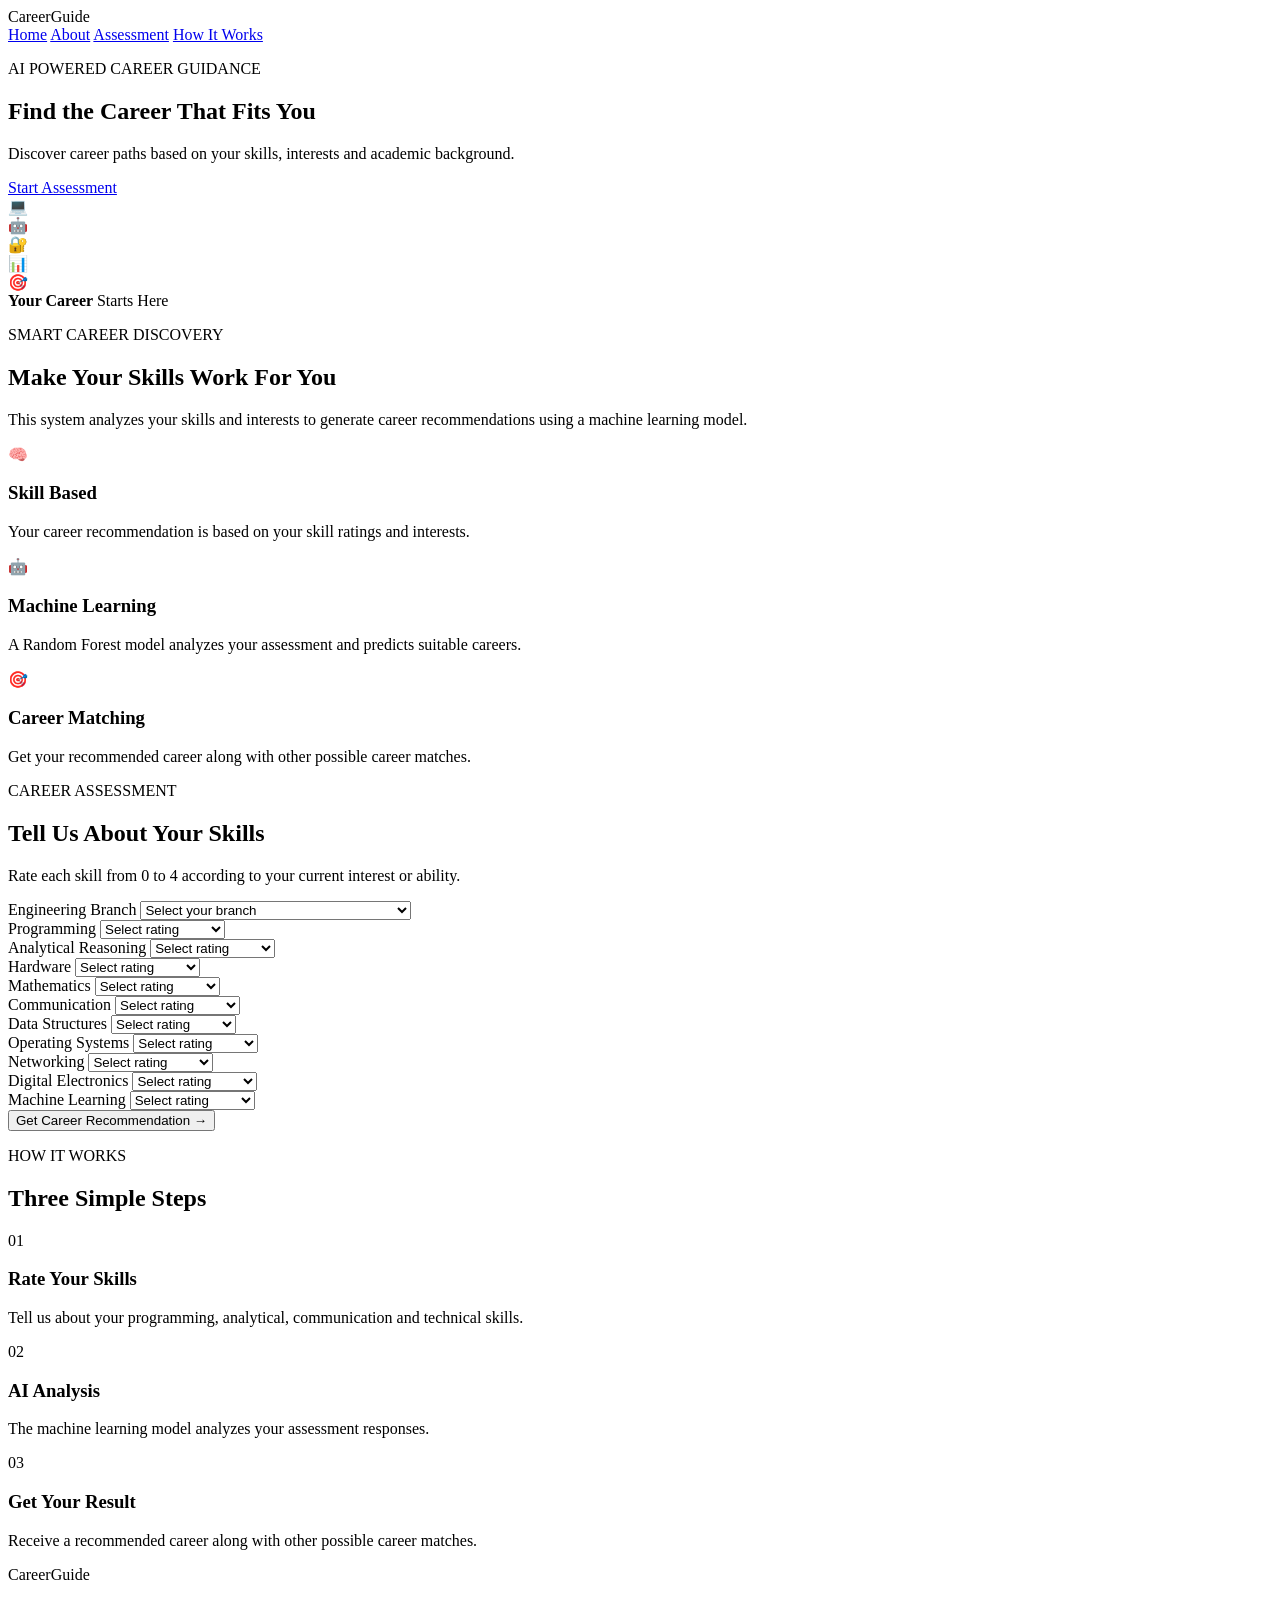
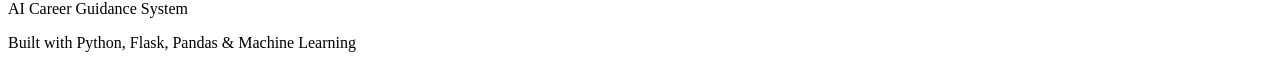
==== templates/index.html @ e7d8967f "Add AI career guidance system" ====
<!DOCTYPE html>
<html lang="en">

<head>
    <meta charset="UTF-8">
    <meta name="viewport" content="width=device-width, initial-scale=1.0">

    <title>AI Career Guidance System</title>

    <link rel="stylesheet"
          href="{{ url_for('static', filename='css/style.css') }}">
</head>

<body>

<!-- ================= NAVBAR ================= -->

<nav class="navbar">

    <div class="logo">
        Career<span>Guide</span>
    </div>

    <div class="nav-links">
        <a href="#home">Home</a>
        <a href="#about">About</a>
        <a href="#assessment">Assessment</a>
        <a href="#how-it-works">How It Works</a>
    </div>

</nav>


<!-- ================= HERO SECTION ================= -->

<section class="hero" id="home">

    <div class="hero-content">

        <p class="hero-small">
            AI POWERED CAREER GUIDANCE
        </p>

        <h1>
            Find the Career
            <span>That Fits You</span>
        </h1>

        <p class="hero-description">
            Discover career paths based on your skills,
            interests and academic background.
        </p>

        <a href="#assessment" class="hero-button">
            Start Assessment
        </a>

    </div>


    <div class="hero-visual">

        <div class="career-circle">

            <div class="career-icon icon-1">
                💻
            </div>

            <div class="career-icon icon-2">
                🤖
            </div>

            <div class="career-icon icon-3">
                🔐
            </div>

            <div class="career-icon icon-4">
                📊
            </div>

            <div class="career-center">
                <div class="center-icon">
                    🎯
                </div>

                <strong>
                    Your Career
                </strong>

                <span>
                    Starts Here
                </span>
            </div>

        </div>

    </div>

</section>


<!-- ================= ABOUT SECTION ================= -->

<section class="about-section" id="about">

    <div class="section-heading">

        <p class="section-small">
            SMART CAREER DISCOVERY
        </p>

        <h2>
            Make Your Skills
            <span>Work For You</span>
        </h2>

        <p>
            This system analyzes your skills and interests
            to generate career recommendations using a
            machine learning model.
        </p>

    </div>


    <div class="feature-grid">

        <div class="feature-card">

            <div class="feature-icon">
                🧠
            </div>

            <h3>
                Skill Based
            </h3>

            <p>
                Your career recommendation is based on
                your skill ratings and interests.
            </p>

        </div>


        <div class="feature-card">

            <div class="feature-icon">
                🤖
            </div>

            <h3>
                Machine Learning
            </h3>

            <p>
                A Random Forest model analyzes your
                assessment and predicts suitable careers.
            </p>

        </div>


        <div class="feature-card">

            <div class="feature-icon">
                🎯
            </div>

            <h3>
                Career Matching
            </h3>

            <p>
                Get your recommended career along with
                other possible career matches.
            </p>

        </div>

    </div>

</section>


<!-- ================= ASSESSMENT SECTION ================= -->

<section class="assessment-section" id="assessment">

    <div class="section-heading">

        <p class="section-small">
            CAREER ASSESSMENT
        </p>

        <h2>
            Tell Us About
            <span>Your Skills</span>
        </h2>

        <p>
            Rate each skill from 0 to 4 according to
            your current interest or ability.
        </p>

    </div>


    <div class="assessment-card">

        <form action="/predict" method="POST">


            <!-- BRANCH -->

            <div class="form-group full-width">

                <label for="branch">
                    Engineering Branch
                </label>

                <select name="branch" id="branch" required>

                    <option value="" disabled selected>
                        Select your branch
                    </option>

                    <option value="CSE">
                        Computer Science Engineering
                    </option>

                    <option value="IT">
                        Information Technology
                    </option>

                    <option value="ECE">
                        Electronics & Communication Engineering
                    </option>

                </select>

            </div>


            <div class="skills-grid">


                <!-- PROGRAMMING -->

                <div class="form-group">

                    <label for="programming">
                        Programming
                    </label>

                    <select name="programming"
                            id="programming"
                            required>

                        <option value="" disabled selected>
                            Select rating
                        </option>

                        <option value="0">
                            0 - Not Interested
                        </option>

                        <option value="1">
                            1 - Low
                        </option>

                        <option value="2">
                            2 - Average
                        </option>

                        <option value="3">
                            3 - Good
                        </option>

                        <option value="4">
                            4 - Excellent
                        </option>

                    </select>

                </div>


                <!-- ANALYTICAL REASONING -->

                <div class="form-group">

                    <label for="analytical_reasoning">
                        Analytical Reasoning
                    </label>

                    <select name="analytical_reasoning"
                            id="analytical_reasoning"
                            required>

                        <option value="" disabled selected>
                            Select rating
                        </option>

                        <option value="0">0 - Not Interested</option>
                        <option value="1">1 - Low</option>
                        <option value="2">2 - Average</option>
                        <option value="3">3 - Good</option>
                        <option value="4">4 - Excellent</option>

                    </select>

                </div>


                <!-- HARDWARE -->

                <div class="form-group">

                    <label for="hardware">
                        Hardware
                    </label>

                    <select name="hardware"
                            id="hardware"
                            required>

                        <option value="" disabled selected>
                            Select rating
                        </option>

                        <option value="0">0 - Not Interested</option>
                        <option value="1">1 - Low</option>
                        <option value="2">2 - Average</option>
                        <option value="3">3 - Good</option>
                        <option value="4">4 - Excellent</option>

                    </select>

                </div>


                <!-- MATHEMATICS -->

                <div class="form-group">

                    <label for="mathematics">
                        Mathematics
                    </label>

                    <select name="mathematics"
                            id="mathematics"
                            required>

                        <option value="" disabled selected>
                            Select rating
                        </option>

                        <option value="0">0 - Not Interested</option>
                        <option value="1">1 - Low</option>
                        <option value="2">2 - Average</option>
                        <option value="3">3 - Good</option>
                        <option value="4">4 - Excellent</option>

                    </select>

                </div>


                <!-- COMMUNICATION -->

                <div class="form-group">

                    <label for="communication">
                        Communication
                    </label>

                    <select name="communication"
                            id="communication"
                            required>

                        <option value="" disabled selected>
                            Select rating
                        </option>

                        <option value="0">0 - Not Interested</option>
                        <option value="1">1 - Low</option>
                        <option value="2">2 - Average</option>
                        <option value="3">3 - Good</option>
                        <option value="4">4 - Excellent</option>

                    </select>

                </div>


                <!-- DATA STRUCTURES -->

                <div class="form-group">

                    <label for="data_structures">
                        Data Structures
                    </label>

                    <select name="data_structures"
                            id="data_structures"
                            required>

                        <option value="" disabled selected>
                            Select rating
                        </option>

                        <option value="0">0 - Not Interested</option>
                        <option value="1">1 - Low</option>
                        <option value="2">2 - Average</option>
                        <option value="3">3 - Good</option>
                        <option value="4">4 - Excellent</option>

                    </select>

                </div>


                <!-- OPERATING SYSTEMS -->

                <div class="form-group">

                    <label for="operating_systems">
                        Operating Systems
                    </label>

                    <select name="operating_systems"
                            id="operating_systems"
                            required>

                        <option value="" disabled selected>
                            Select rating
                        </option>

                        <option value="0">0 - Not Interested</option>
                        <option value="1">1 - Low</option>
                        <option value="2">2 - Average</option>
                        <option value="3">3 - Good</option>
                        <option value="4">4 - Excellent</option>

                    </select>

                </div>


                <!-- NETWORKING -->

                <div class="form-group">

                    <label for="networking">
                        Networking
                    </label>

                    <select name="networking"
                            id="networking"
                            required>

                        <option value="" disabled selected>
                            Select rating
                        </option>

                        <option value="0">0 - Not Interested</option>
                        <option value="1">1 - Low</option>
                        <option value="2">2 - Average</option>
                        <option value="3">3 - Good</option>
                        <option value="4">4 - Excellent</option>

                    </select>

                </div>


                <!-- DIGITAL ELECTRONICS -->

                <div class="form-group">

                    <label for="digital_electronics">
                        Digital Electronics
                    </label>

                    <select name="digital_electronics"
                            id="digital_electronics"
                            required>

                        <option value="" disabled selected>
                            Select rating
                        </option>

                        <option value="0">0 - Not Interested</option>
                        <option value="1">1 - Low</option>
                        <option value="2">2 - Average</option>
                        <option value="3">3 - Good</option>
                        <option value="4">4 - Excellent</option>

                    </select>

                </div>


                <!-- MACHINE LEARNING -->

                <div class="form-group">

                    <label for="machine_learning">
                        Machine Learning
                    </label>

                    <select name="machine_learning"
                            id="machine_learning"
                            required>

                        <option value="" disabled selected>
                            Select rating
                        </option>

                        <option value="0">0 - Not Interested</option>
                        <option value="1">1 - Low</option>
                        <option value="2">2 - Average</option>
                        <option value="3">3 - Good</option>
                        <option value="4">4 - Excellent</option>

                    </select>

                </div>

            </div>


            <!-- SUBMIT -->

            <button type="submit" class="assessment-button">
                Get Career Recommendation
                <span>→</span>
            </button>

        </form>

    </div>

</section>


<!-- ================= HOW IT WORKS ================= -->

<section class="how-section" id="how-it-works">

    <div class="section-heading">

        <p class="section-small">
            HOW IT WORKS
        </p>

        <h2>
            Three Simple
            <span>Steps</span>
        </h2>

    </div>


    <div class="steps-grid">

        <div class="step-card">

            <div class="step-number">
                01
            </div>

            <h3>
                Rate Your Skills
            </h3>

            <p>
                Tell us about your programming,
                analytical, communication and
                technical skills.
            </p>

        </div>


        <div class="step-card">

            <div class="step-number">
                02
            </div>

            <h3>
                AI Analysis
            </h3>

            <p>
                The machine learning model analyzes
                your assessment responses.
            </p>

        </div>


        <div class="step-card">

            <div class="step-number">
                03
            </div>

            <h3>
                Get Your Result
            </h3>

            <p>
                Receive a recommended career along
                with other possible career matches.
            </p>

        </div>

    </div>

</section>


<!-- ================= FOOTER ================= -->

<footer>

    <div class="footer-logo">
        Career<span>Guide</span>
    </div>

    <p>
        AI Career Guidance System
    </p>

    <p class="footer-copy">
        Built with Python, Flask, Pandas & Machine Learning
    </p>

</footer>


</body>
</html>
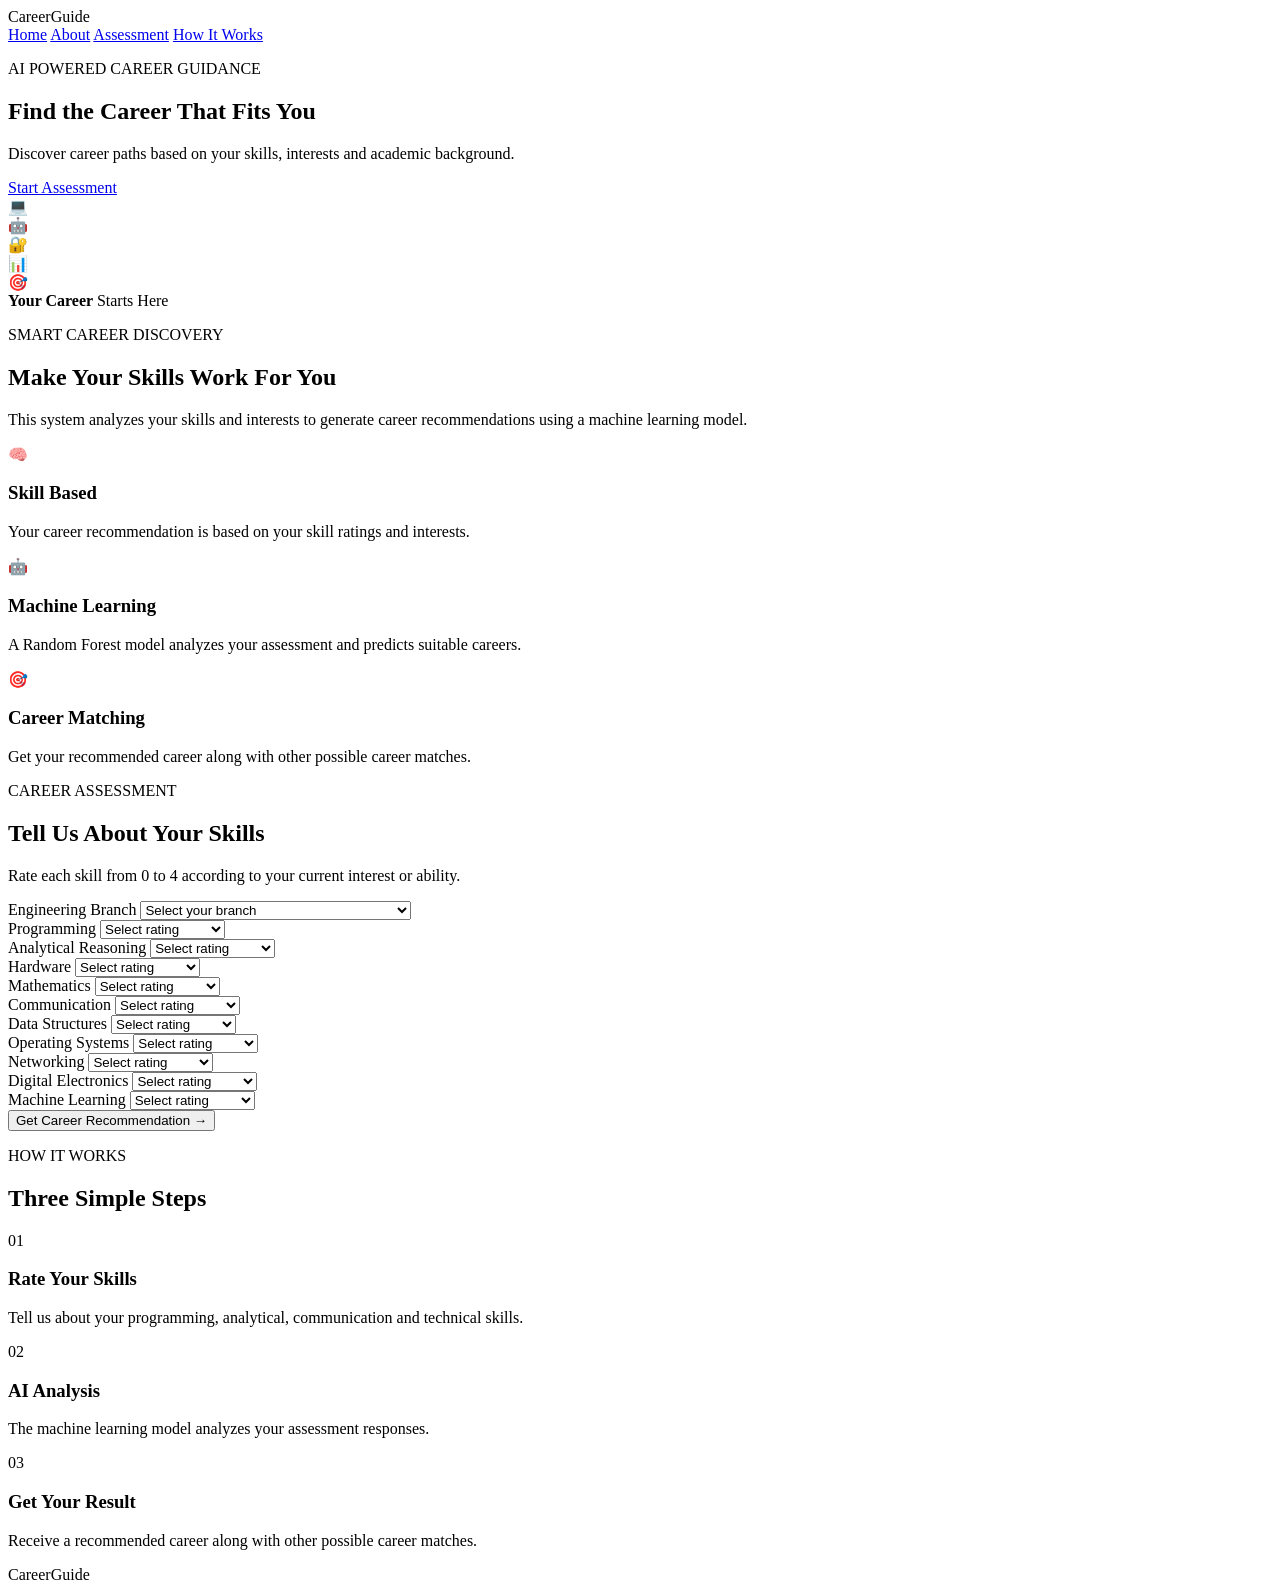
==== commit 22a4f68b: "Update footer" ====
--- a/templates/index.html
+++ b/templates/index.html
@@ -631,15 +631,7 @@
     <div class="footer-logo">
         Career<span>Guide</span>
     </div>
-
-    <p>
-        AI Career Guidance System
-    </p>
-
-    <p class="footer-copy">
-        Built with Python, Flask, Pandas & Machine Learning
-    </p>
-
+    
 </footer>
 
 
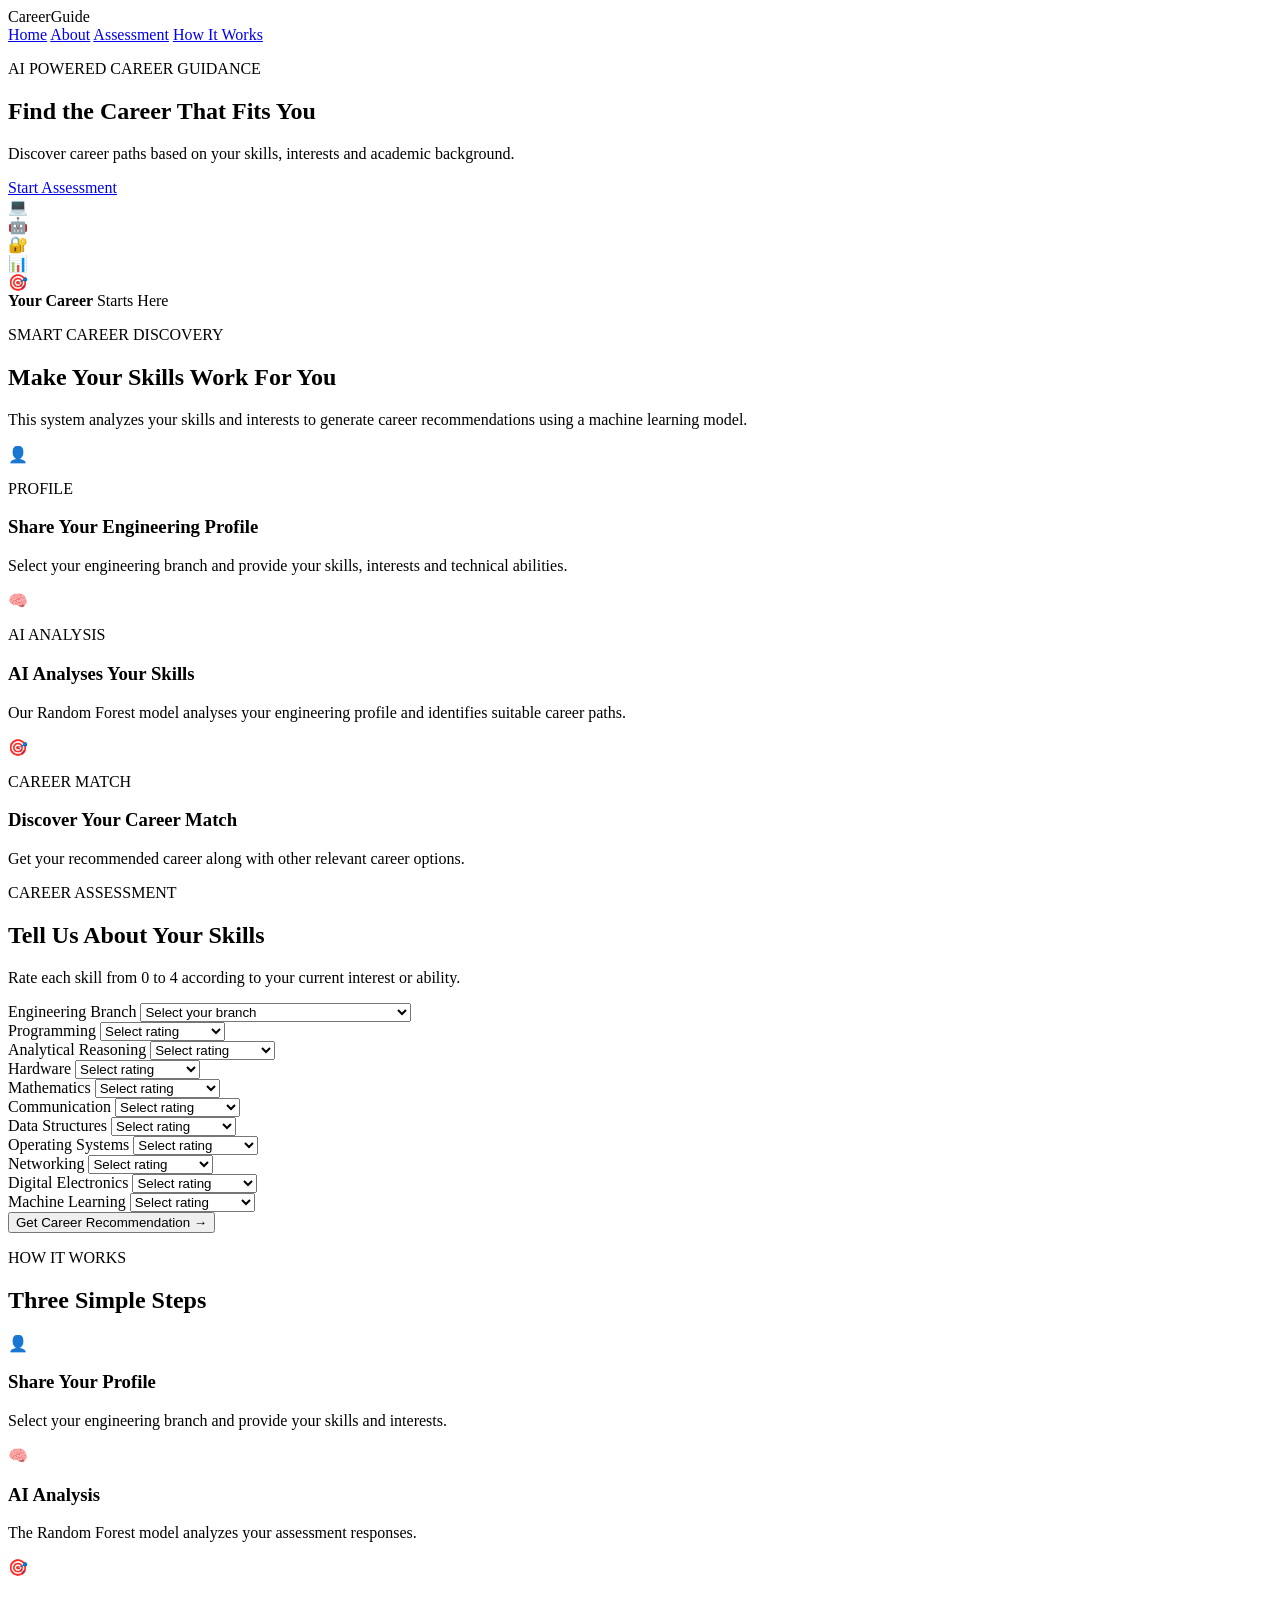
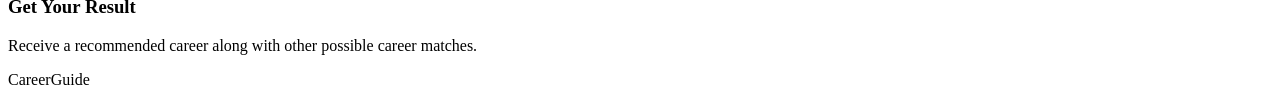
==== commit fc3887aa: "Update website design" ====
--- a/templates/index.html
+++ b/templates/index.html
@@ -79,6 +79,7 @@
             </div>
 
             <div class="career-center">
+
                 <div class="center-icon">
                     🎯
                 </div>
@@ -90,6 +91,7 @@
                 <span>
                     Starts Here
                 </span>
+
             </div>
 
         </div>
@@ -125,41 +127,57 @@
 
     <div class="feature-grid">
 
+
+        <!-- PROFILE CARD -->
+
+        <div class="feature-card">
+
+            <div class="feature-icon">
+                👤
+            </div>
+
+            <p class="feature-label">
+                PROFILE
+            </p>
+
+            <h3>
+                Share Your Engineering Profile
+            </h3>
+
+            <p>
+                Select your engineering branch and provide
+                your skills, interests and technical abilities.
+            </p>
+
+        </div>
+
+
+        <!-- AI ANALYSIS CARD -->
+
         <div class="feature-card">
 
             <div class="feature-icon">
                 🧠
             </div>
 
+            <p class="feature-label">
+                AI ANALYSIS
+            </p>
+
             <h3>
-                Skill Based
+                AI Analyses Your Skills
             </h3>
 
             <p>
-                Your career recommendation is based on
-                your skill ratings and interests.
+                Our Random Forest model analyses your
+                engineering profile and identifies suitable
+                career paths.
             </p>
 
         </div>
 
 
-        <div class="feature-card">
-
-            <div class="feature-icon">
-                🤖
-            </div>
-
-            <h3>
-                Machine Learning
-            </h3>
-
-            <p>
-                A Random Forest model analyzes your
-                assessment and predicts suitable careers.
-            </p>
-
-        </div>
-
+        <!-- CAREER MATCH CARD -->
 
         <div class="feature-card">
 
@@ -167,16 +185,21 @@
                 🎯
             </div>
 
+            <p class="feature-label">
+                CAREER MATCH
+            </p>
+
             <h3>
-                Career Matching
+                Discover Your Career Match
             </h3>
 
             <p>
                 Get your recommended career along with
-                other possible career matches.
+                other relevant career options.
             </p>
 
         </div>
+
 
     </div>
 
@@ -302,11 +325,25 @@
                             Select rating
                         </option>
 
-                        <option value="0">0 - Not Interested</option>
-                        <option value="1">1 - Low</option>
-                        <option value="2">2 - Average</option>
-                        <option value="3">3 - Good</option>
-                        <option value="4">4 - Excellent</option>
+                        <option value="0">
+                            0 - Not Interested
+                        </option>
+
+                        <option value="1">
+                            1 - Low
+                        </option>
+
+                        <option value="2">
+                            2 - Average
+                        </option>
+
+                        <option value="3">
+                            3 - Good
+                        </option>
+
+                        <option value="4">
+                            4 - Excellent
+                        </option>
 
                     </select>
 
@@ -329,11 +366,25 @@
                             Select rating
                         </option>
 
-                        <option value="0">0 - Not Interested</option>
-                        <option value="1">1 - Low</option>
-                        <option value="2">2 - Average</option>
-                        <option value="3">3 - Good</option>
-                        <option value="4">4 - Excellent</option>
+                        <option value="0">
+                            0 - Not Interested
+                        </option>
+
+                        <option value="1">
+                            1 - Low
+                        </option>
+
+                        <option value="2">
+                            2 - Average
+                        </option>
+
+                        <option value="3">
+                            3 - Good
+                        </option>
+
+                        <option value="4">
+                            4 - Excellent
+                        </option>
 
                     </select>
 
@@ -356,11 +407,25 @@
                             Select rating
                         </option>
 
-                        <option value="0">0 - Not Interested</option>
-                        <option value="1">1 - Low</option>
-                        <option value="2">2 - Average</option>
-                        <option value="3">3 - Good</option>
-                        <option value="4">4 - Excellent</option>
+                        <option value="0">
+                            0 - Not Interested
+                        </option>
+
+                        <option value="1">
+                            1 - Low
+                        </option>
+
+                        <option value="2">
+                            2 - Average
+                        </option>
+
+                        <option value="3">
+                            3 - Good
+                        </option>
+
+                        <option value="4">
+                            4 - Excellent
+                        </option>
 
                     </select>
 
@@ -383,11 +448,25 @@
                             Select rating
                         </option>
 
-                        <option value="0">0 - Not Interested</option>
-                        <option value="1">1 - Low</option>
-                        <option value="2">2 - Average</option>
-                        <option value="3">3 - Good</option>
-                        <option value="4">4 - Excellent</option>
+                        <option value="0">
+                            0 - Not Interested
+                        </option>
+
+                        <option value="1">
+                            1 - Low
+                        </option>
+
+                        <option value="2">
+                            2 - Average
+                        </option>
+
+                        <option value="3">
+                            3 - Good
+                        </option>
+
+                        <option value="4">
+                            4 - Excellent
+                        </option>
 
                     </select>
 
@@ -410,11 +489,25 @@
                             Select rating
                         </option>
 
-                        <option value="0">0 - Not Interested</option>
-                        <option value="1">1 - Low</option>
-                        <option value="2">2 - Average</option>
-                        <option value="3">3 - Good</option>
-                        <option value="4">4 - Excellent</option>
+                        <option value="0">
+                            0 - Not Interested
+                        </option>
+
+                        <option value="1">
+                            1 - Low
+                        </option>
+
+                        <option value="2">
+                            2 - Average
+                        </option>
+
+                        <option value="3">
+                            3 - Good
+                        </option>
+
+                        <option value="4">
+                            4 - Excellent
+                        </option>
 
                     </select>
 
@@ -437,11 +530,25 @@
                             Select rating
                         </option>
 
-                        <option value="0">0 - Not Interested</option>
-                        <option value="1">1 - Low</option>
-                        <option value="2">2 - Average</option>
-                        <option value="3">3 - Good</option>
-                        <option value="4">4 - Excellent</option>
+                        <option value="0">
+                            0 - Not Interested
+                        </option>
+
+                        <option value="1">
+                            1 - Low
+                        </option>
+
+                        <option value="2">
+                            2 - Average
+                        </option>
+
+                        <option value="3">
+                            3 - Good
+                        </option>
+
+                        <option value="4">
+                            4 - Excellent
+                        </option>
 
                     </select>
 
@@ -464,11 +571,25 @@
                             Select rating
                         </option>
 
-                        <option value="0">0 - Not Interested</option>
-                        <option value="1">1 - Low</option>
-                        <option value="2">2 - Average</option>
-                        <option value="3">3 - Good</option>
-                        <option value="4">4 - Excellent</option>
+                        <option value="0">
+                            0 - Not Interested
+                        </option>
+
+                        <option value="1">
+                            1 - Low
+                        </option>
+
+                        <option value="2">
+                            2 - Average
+                        </option>
+
+                        <option value="3">
+                            3 - Good
+                        </option>
+
+                        <option value="4">
+                            4 - Excellent
+                        </option>
 
                     </select>
 
@@ -491,11 +612,25 @@
                             Select rating
                         </option>
 
-                        <option value="0">0 - Not Interested</option>
-                        <option value="1">1 - Low</option>
-                        <option value="2">2 - Average</option>
-                        <option value="3">3 - Good</option>
-                        <option value="4">4 - Excellent</option>
+                        <option value="0">
+                            0 - Not Interested
+                        </option>
+
+                        <option value="1">
+                            1 - Low
+                        </option>
+
+                        <option value="2">
+                            2 - Average
+                        </option>
+
+                        <option value="3">
+                            3 - Good
+                        </option>
+
+                        <option value="4">
+                            4 - Excellent
+                        </option>
 
                     </select>
 
@@ -518,15 +653,30 @@
                             Select rating
                         </option>
 
-                        <option value="0">0 - Not Interested</option>
-                        <option value="1">1 - Low</option>
-                        <option value="2">2 - Average</option>
-                        <option value="3">3 - Good</option>
-                        <option value="4">4 - Excellent</option>
-
-                    </select>
-
-                </div>
+                        <option value="0">
+                            0 - Not Interested
+                        </option>
+
+                        <option value="1">
+                            1 - Low
+                        </option>
+
+                        <option value="2">
+                            2 - Average
+                        </option>
+
+                        <option value="3">
+                            3 - Good
+                        </option>
+
+                        <option value="4">
+                            4 - Excellent
+                        </option>
+
+                    </select>
+
+                </div>
+
 
             </div>
 
@@ -534,8 +684,13 @@
             <!-- SUBMIT -->
 
             <button type="submit" class="assessment-button">
+
                 Get Career Recommendation
-                <span>→</span>
+
+                <span>
+                    →
+                </span>
+
             </button>
 
         </form>
@@ -565,29 +720,33 @@
 
     <div class="steps-grid">
 
+
+        <!-- STEP 1 -->
+
         <div class="step-card">
 
-            <div class="step-number">
-                01
+            <div class="step-icon">
+                👤
             </div>
 
             <h3>
-                Rate Your Skills
+                Share Your Profile
             </h3>
 
             <p>
-                Tell us about your programming,
-                analytical, communication and
-                technical skills.
+                Select your engineering branch and
+                provide your skills and interests.
             </p>
 
         </div>
 
 
+        <!-- STEP 2 -->
+
         <div class="step-card">
 
-            <div class="step-number">
-                02
+            <div class="step-icon">
+                🧠
             </div>
 
             <h3>
@@ -595,17 +754,19 @@
             </h3>
 
             <p>
-                The machine learning model analyzes
+                The Random Forest model analyzes
                 your assessment responses.
             </p>
 
         </div>
 
 
+        <!-- STEP 3 -->
+
         <div class="step-card">
 
-            <div class="step-number">
-                03
+            <div class="step-icon">
+                🎯
             </div>
 
             <h3>
@@ -619,6 +780,7 @@
 
         </div>
 
+
     </div>
 
 </section>
@@ -631,7 +793,7 @@
     <div class="footer-logo">
         Career<span>Guide</span>
     </div>
-    
+
 </footer>
 
 
